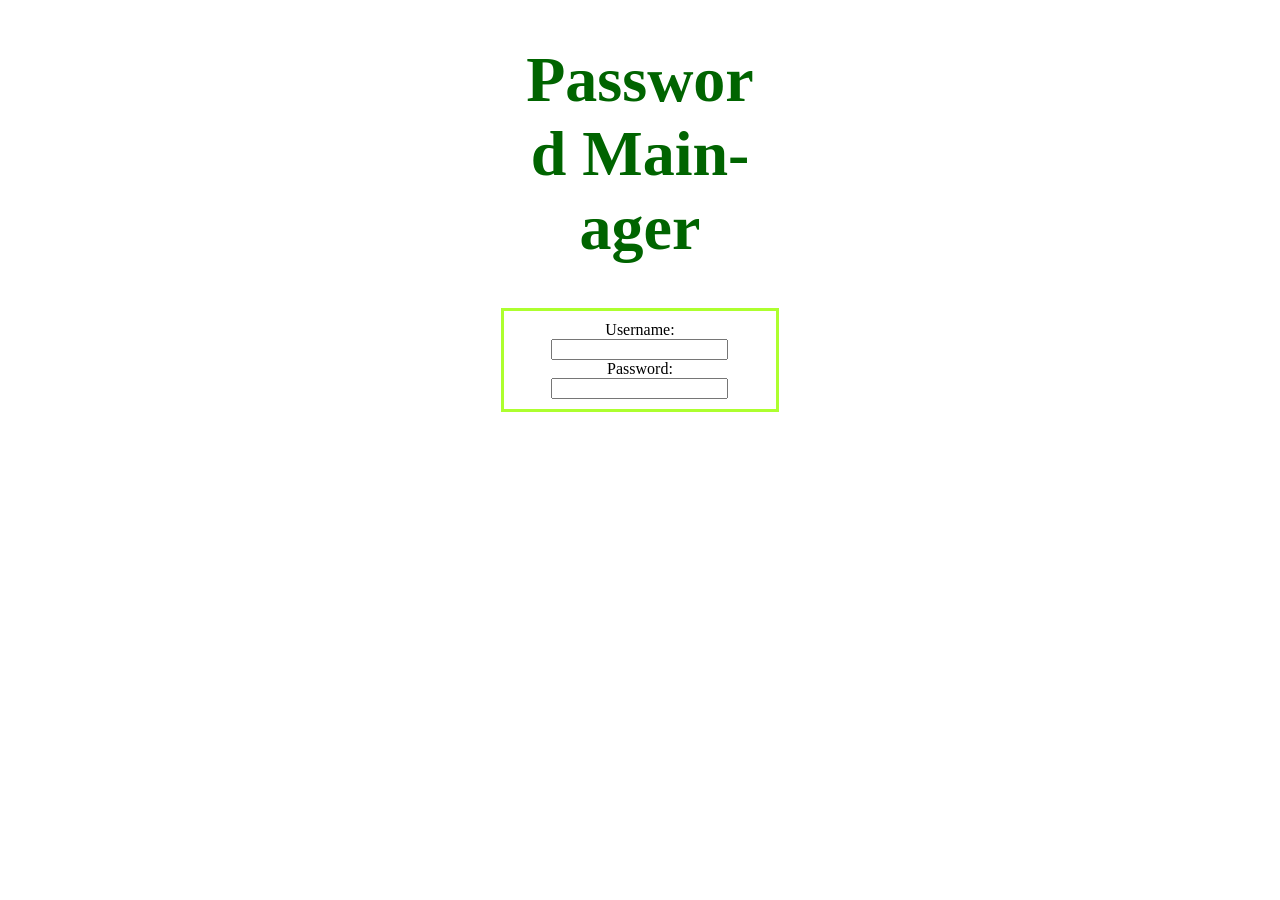
==== main/login.html @ c7036711 "Create site outline Creating outline pages for the website. Base login html page made, all pages nee" ====
<!DOCTYPE html>
<html>

    <head>
        <link rel="stylesheet" href="main.css">
        <title>Password Main-ager Login</title>
    </head>

    <body>

    <div class="titleBlock">
        <h1 id ="mainTitle">Password Main-ager</h1>
    </div>
    

    <form style="margin: auto; width: 20%; border: 3px solid greenyellow; padding: 10px; text-align: center;" >
        <label for="user_entry">Username:</label> <br>
        <input type="text" id="user_entry" name="user_entry"> <br>
        <label for="pass_entry">Password:</label> <br>
        <input type="text" id="pass_entry" name="pass_entry"> <br>       
    </form>

    </body>
</html>
---- main/main.css ----
.titleBlock{
    color: darkgreen;
    text-align: center;
    font-size: 32px;
    word-wrap: break-word;
    white-space: normal;
    width: 20%;
    margin: auto;
}
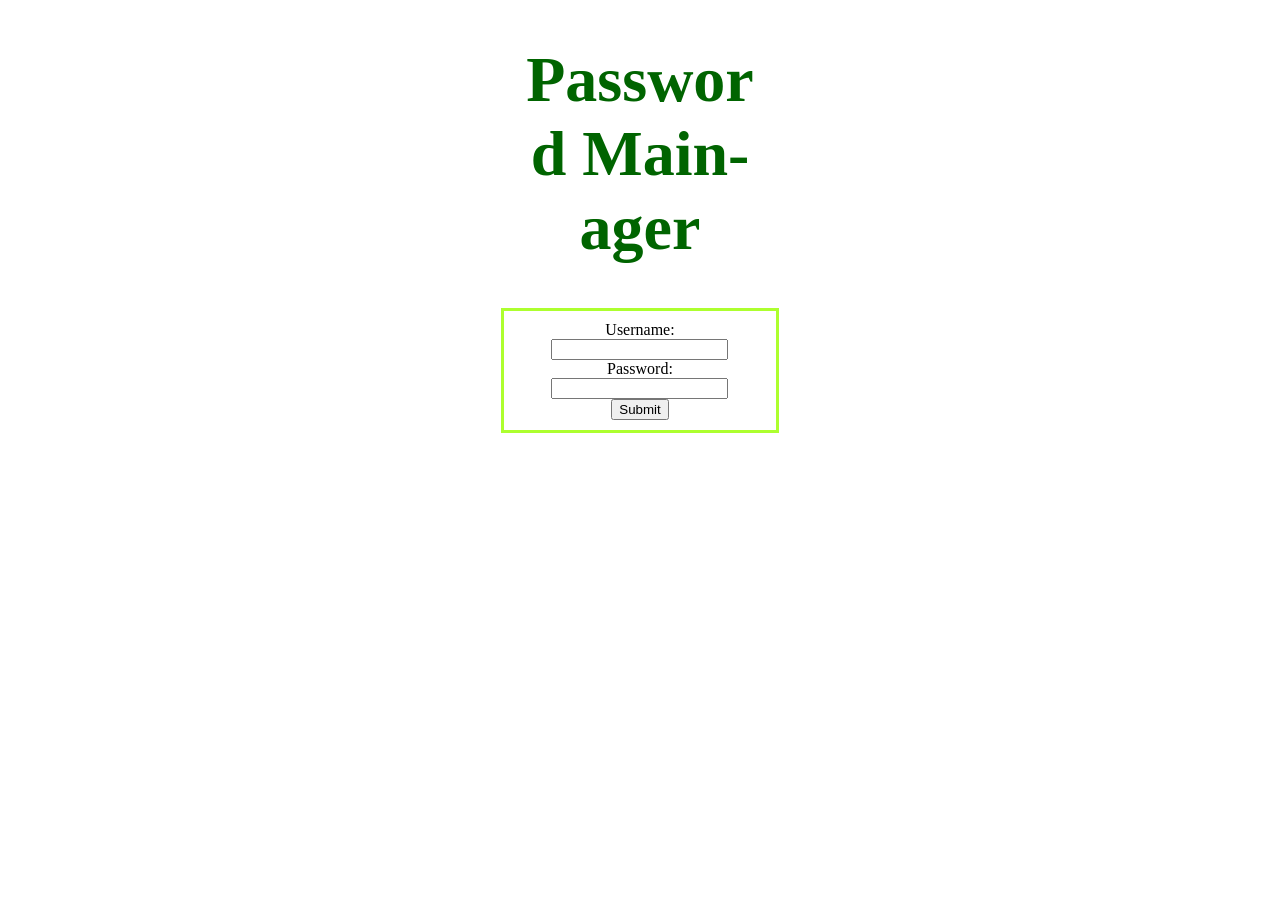
==== commit d4309633: "Adding basic php testing !! This is a test file, login page still not ready !!" ====
--- a/main/login.html
+++ b/main/login.html
@@ -13,12 +13,13 @@
     </div>
     
 
-    <form style="margin: auto; width: 20%; border: 3px solid greenyellow; padding: 10px; text-align: center;" >
+    <form action="login.php" method="POST" id="login_box" >
         <label for="user_entry">Username:</label> <br>
         <input type="text" id="user_entry" name="user_entry"> <br>
         <label for="pass_entry">Password:</label> <br>
-        <input type="text" id="pass_entry" name="pass_entry"> <br>       
+        <input type="text" id="pass_entry" name="pass_entry"> <br>     
+        <input type ="submit">
     </form>
-
+    
     </body>
 </html>
--- a/main/main.css
+++ b/main/main.css
@@ -6,4 +6,12 @@
     white-space: normal;
     width: 20%;
     margin: auto;
+}
+
+#login_box {
+    margin: auto; 
+    width: 20%; 
+    border: 3px solid greenyellow; 
+    padding: 10px; 
+    text-align: center;
 }
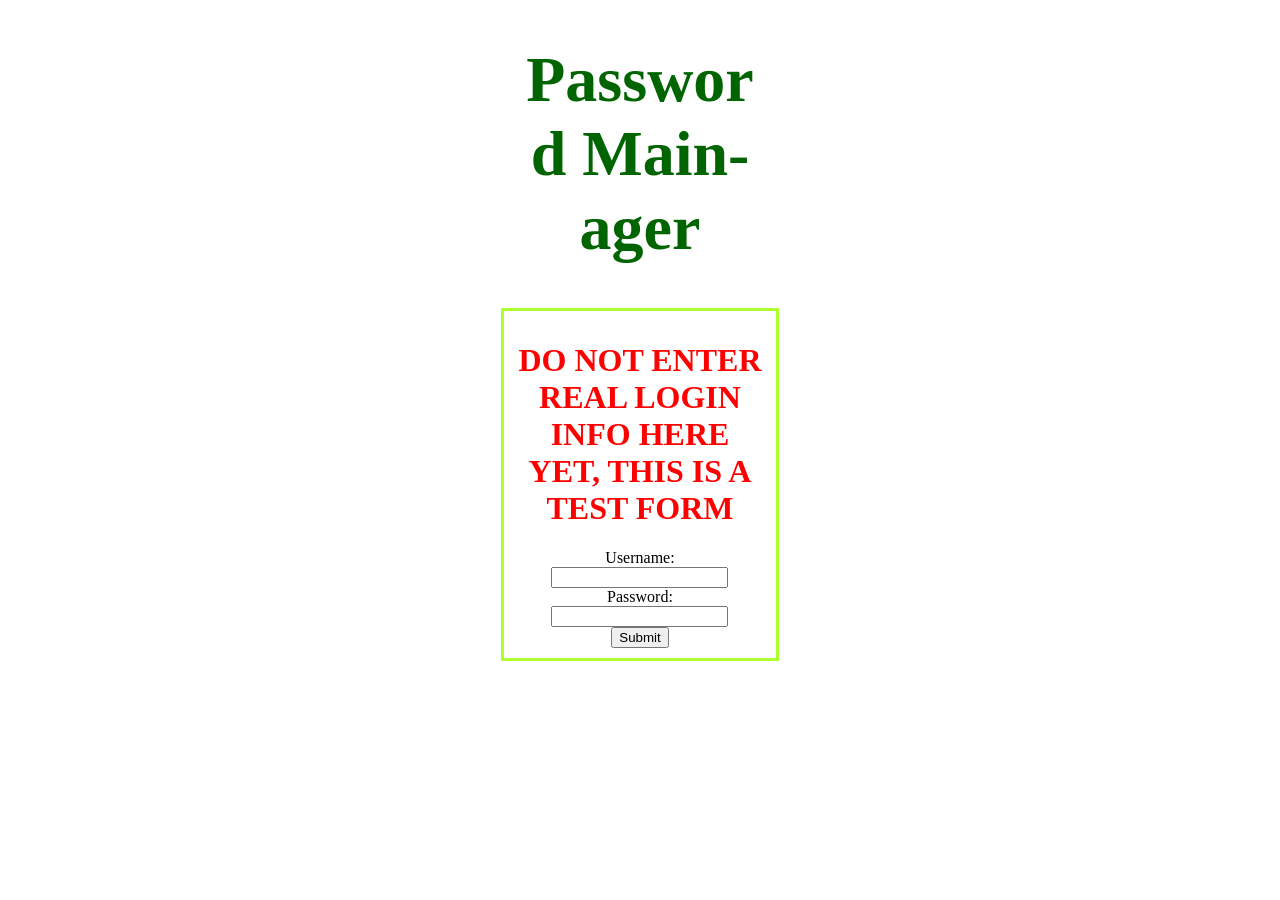
==== commit 14d87c45: "Added quick index file and login warning" ====
--- a/main/login.html
+++ b/main/login.html
@@ -12,8 +12,8 @@
         <h1 id ="mainTitle">Password Main-ager</h1>
     </div>
     
-
     <form action="login.php" method="POST" id="login_box" >
+        <h1 style="color:red">DO NOT ENTER REAL LOGIN INFO HERE YET, THIS IS A TEST FORM</h1>
         <label for="user_entry">Username:</label> <br>
         <input type="text" id="user_entry" name="user_entry"> <br>
         <label for="pass_entry">Password:</label> <br>
